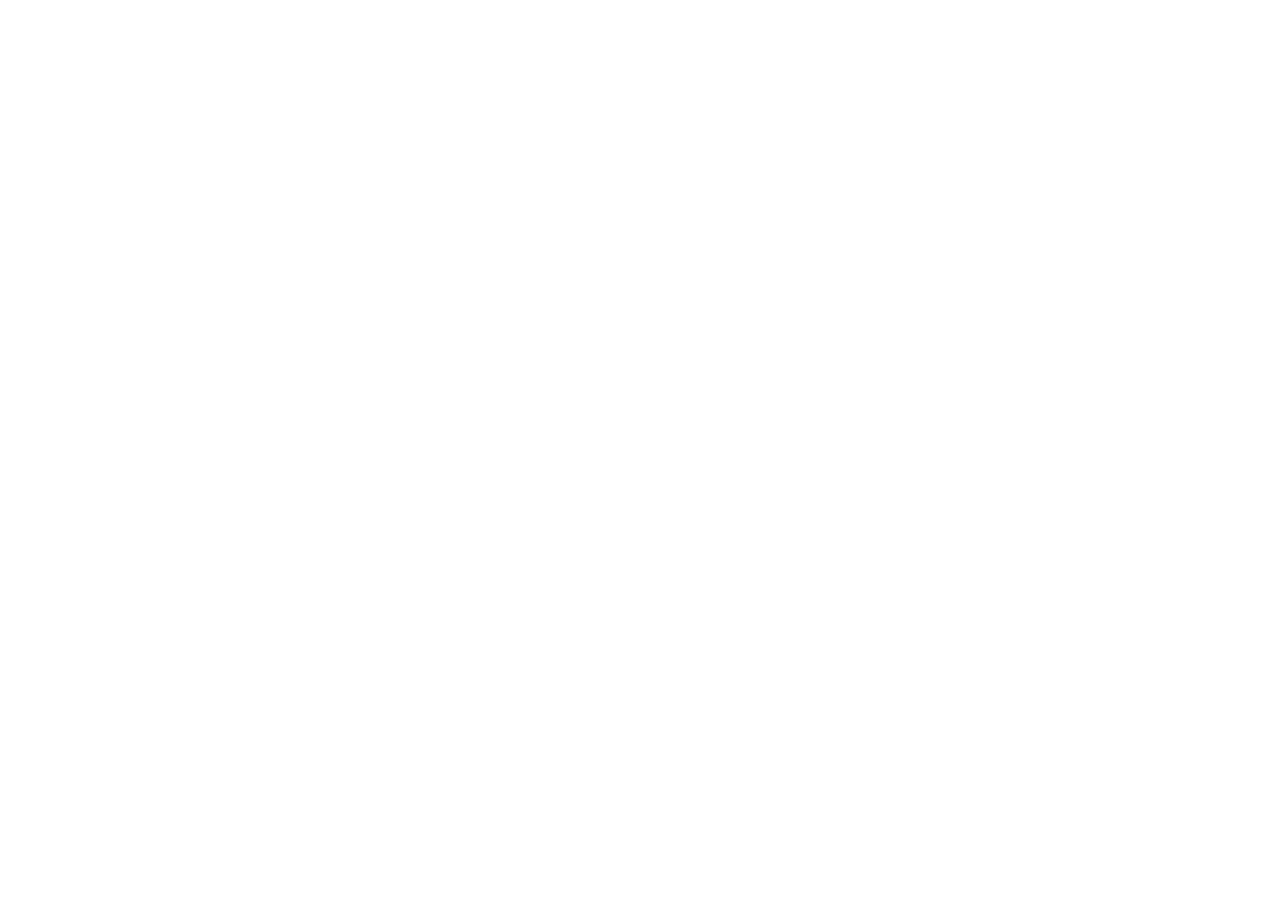
==== reaction_tester/index.html @ a7e13849 "Reaction tester game 1" ====
<!DOCTYPE html>
<html lang="en">
  <head>
    <meta charset="UTF-8" />
    <meta name="viewport" content="width=device-width, initial-scale=1.0" />
    <link rel="stylesheet" href="styles.css" />
    <title>Input Play</title>
  </head>
  <body>
    <div id="box_1"></div>
    <div id="box_2"></div>
  </body>
  <script src="java_script.js"></script>
</html>
---- reaction_tester/styles.css ----
#box_1 {
  background-color: indianred;
  height: 200px;
  width: 200px;
  display: none;
}
#box_2 {
  background-color: greenyellow;
  height: 200px;
  width: 200px;
  display: none;
}
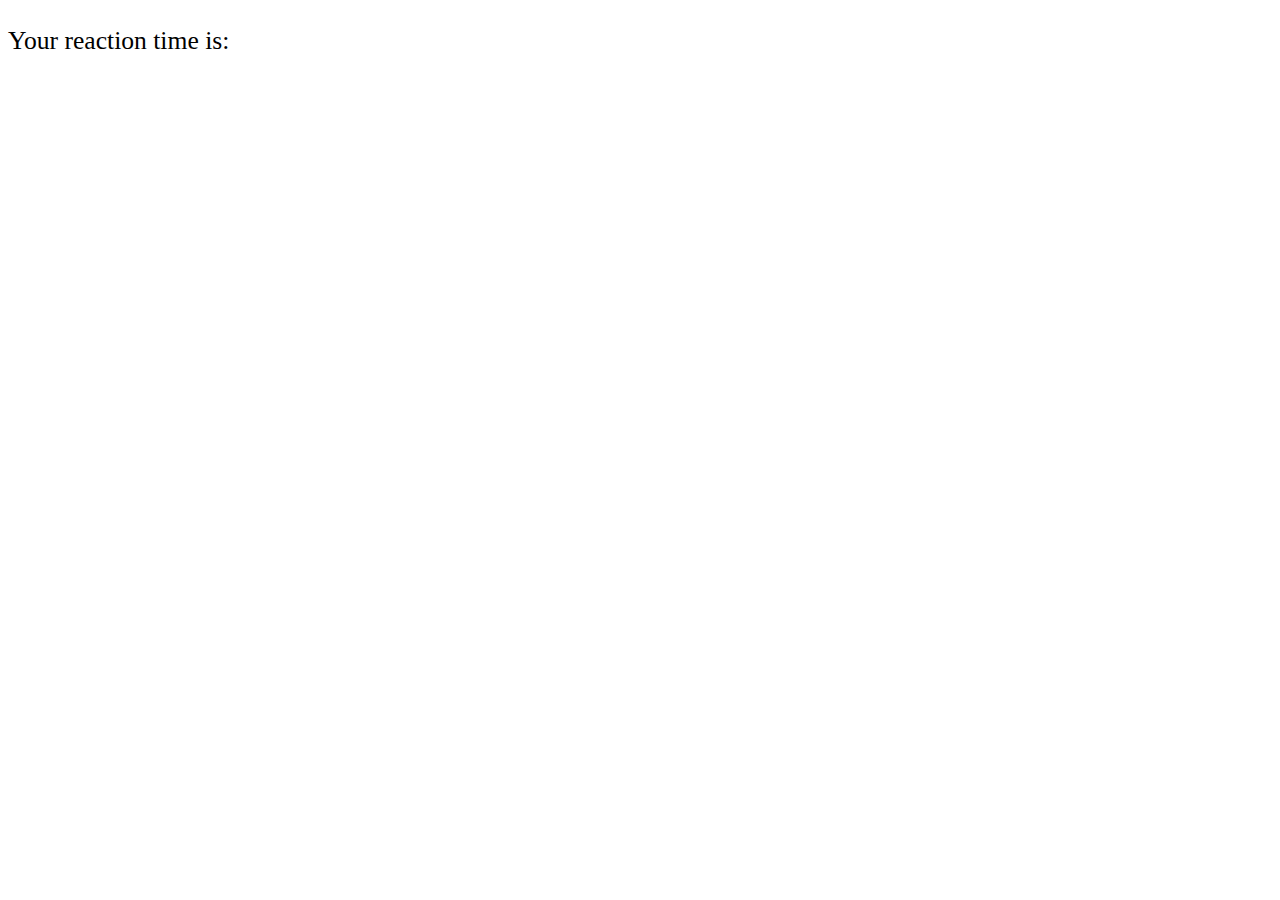
==== commit 5ce06b90: "Reaction tester game 2" ====
--- a/reaction_tester/index.html
+++ b/reaction_tester/index.html
@@ -7,6 +7,8 @@
     <title>Input Play</title>
   </head>
   <body>
+    <p>Your reaction time is: <span id="time"></span></p>
+
     <div id="box_1"></div>
     <div id="box_2"></div>
   </body>
--- a/reaction_tester/styles.css
+++ b/reaction_tester/styles.css
@@ -10,3 +10,11 @@
   width: 200px;
   display: none;
 }
+p {
+  font-size: 1.6rem;
+}
+
+p span {
+  color: rgb(20, 41, 133);
+  font-weight: bold;
+}
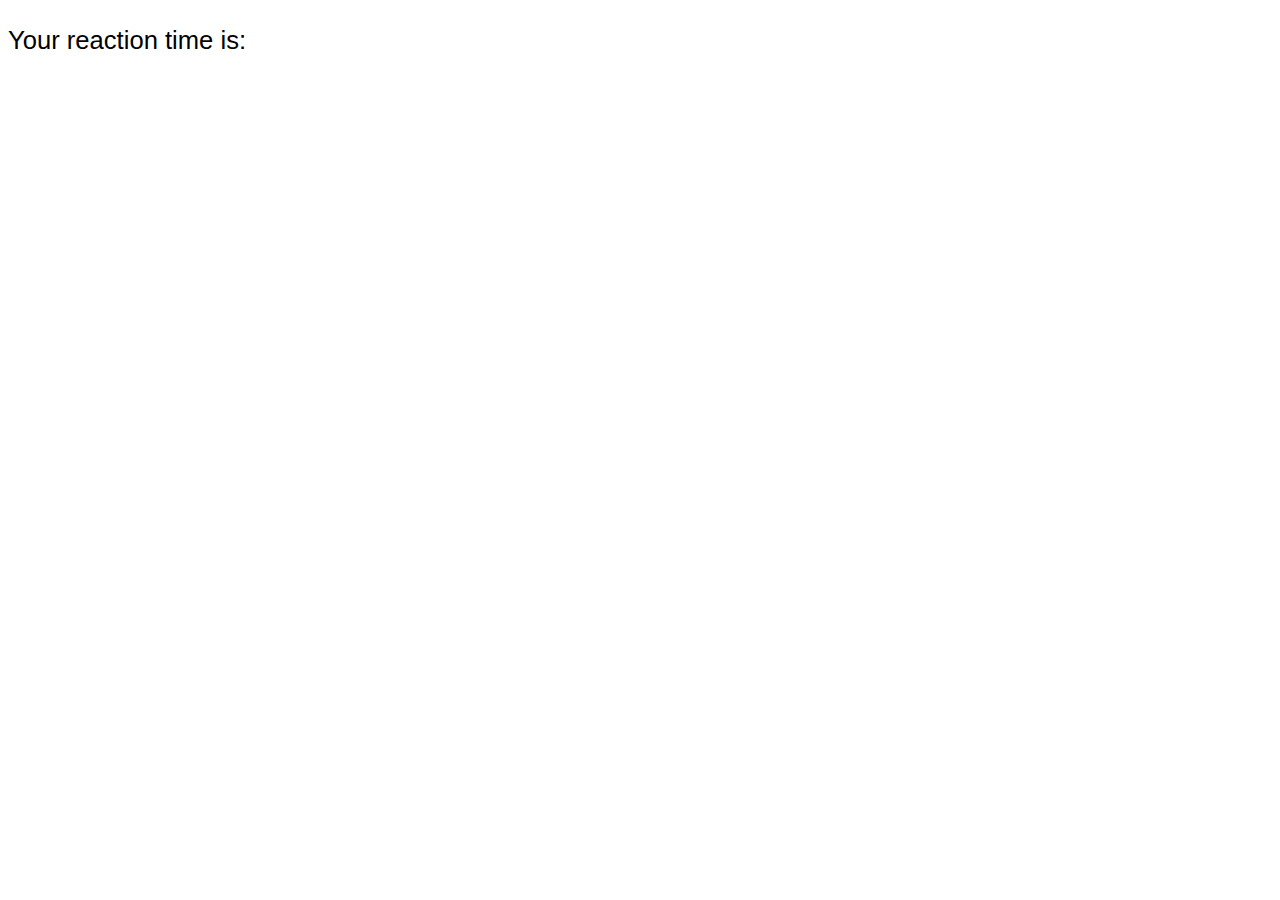
==== commit e95e4157: "Clean" ====
--- a/reaction_tester/index.html
+++ b/reaction_tester/index.html
@@ -9,8 +9,7 @@
   <body>
     <p>Your reaction time is: <span id="time"></span></p>
 
-    <div id="box_1"></div>
-    <div id="box_2"></div>
+    <div id="box"></div>
   </body>
   <script src="java_script.js"></script>
 </html>
--- a/reaction_tester/styles.css
+++ b/reaction_tester/styles.css
@@ -1,15 +1,14 @@
-#box_1 {
+body {
+  font-family: Verdana, Tahoma, sans-serif;
+}
+#box {
   background-color: indianred;
   height: 200px;
   width: 200px;
   display: none;
+  position: relative;
 }
-#box_2 {
-  background-color: greenyellow;
-  height: 200px;
-  width: 200px;
-  display: none;
-}
+
 p {
   font-size: 1.6rem;
 }
